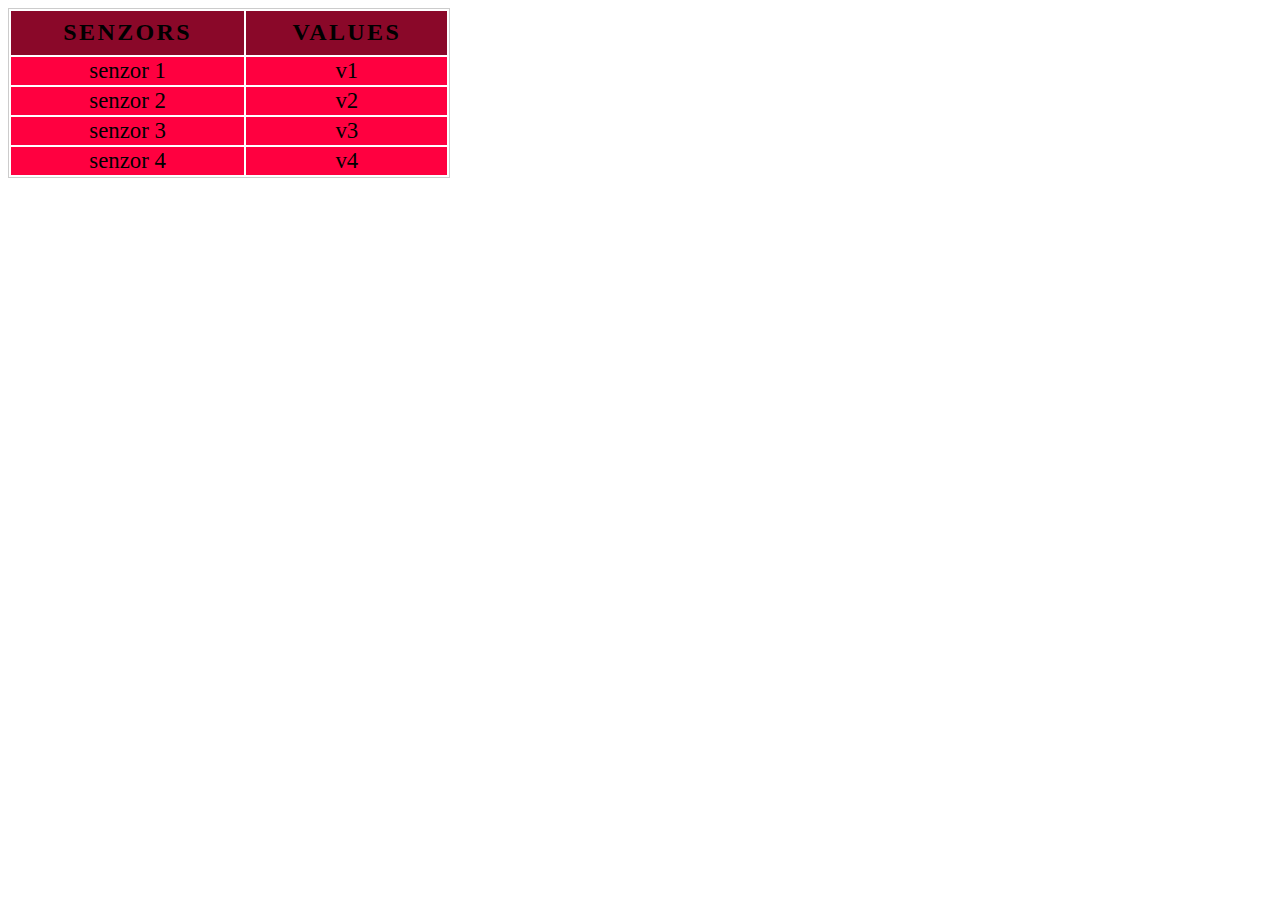
==== index.html @ 5ffd6c42 "Merge branch 'master' of https://github.com/Mojzisovci/O-clean" ====
<!DOCTYPE html>
<html lang="cs">
<head>
    <script
            src="https://code.jquery.com/jquery-3.3.1.min.js"
            integrity="sha256-FgpCb/KJQlLNfOu91ta32o/NMZxltwRo8QtmkMRdAu8="
            crossorigin="anonymous"></script>
    <meta charset="UTF-8">
    <title>Hackathon</title>
    <script src="script.js"></script>
    <link rel="stylesheet" type="text/css" href="design.css">
</head>
<body>   
<div>
    <table>
        <tr><th>Senzors</th><th>Values</th></tr>
        <tr><td class="sensor r">senzor 1</td><td class="senzor-data r" id="1">v1</td> </tr>
        <tr><td class="sensor r">senzor 2</td><td class="senzor-data r" id="2">v2</td></tr>
        <tr><td class="sensor r">senzor 3</td><td class="senzor-data r" id="3">v3</td></tr>
        <tr><td class="sensor r">senzor 4</td><td class="senzor-data r" id="4">v4</td></tr>
    </table>
</div>
</body>
</html>
---- design.css ----
table{
      table style=float:center;
		  text-align: center;
    	border: 1px solid #ccc;
  		width: 35%;
  		font-size: 1.5em;
}

body{  
       background-image: url("webdesign.png");
       background-attachment: fixed;
       background-position: center; 
}

td{
  background-color: #FF0040;
	font-size: .95em;x
	border: 1px solid #ddd;
 	

}

th{
	  background-color: #8A0829;
	  padding: .625em;
  	text-align: center;
  	padding: .35em;
  	letter-spacing: .1em;
  	text-transform: uppercase;
}
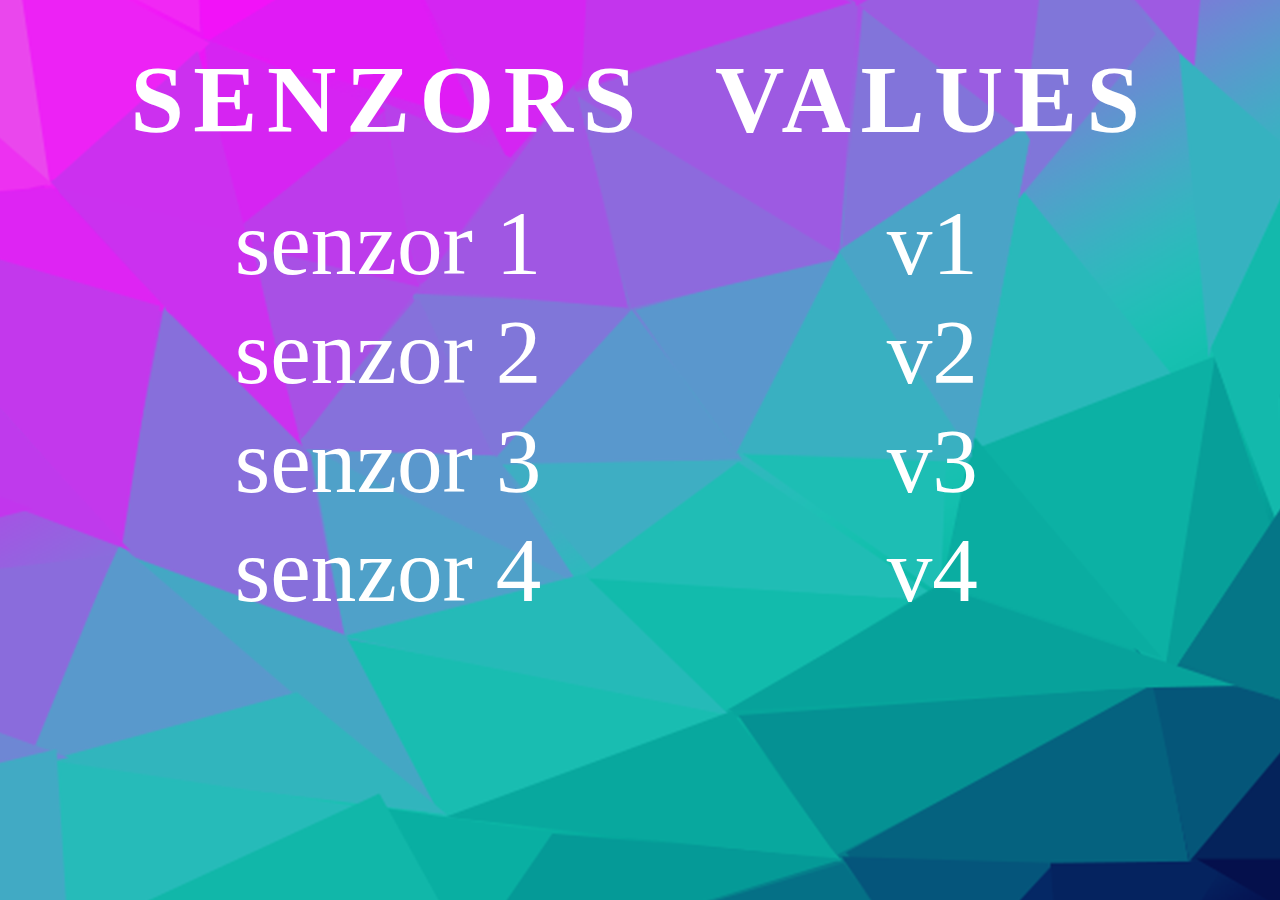
==== commit 10d31e69: "Front-end beta 1.0" ====
--- a/index.html
+++ b/index.html
@@ -13,7 +13,7 @@
 <body>   
 <div>
     <table>
-        <tr><th>Senzors</th><th>Values</th></tr>
+        <tr><th border-radius: 15px;>Senzors</th><th>Values</th></tr>
         <tr><td class="sensor r">senzor 1</td><td class="senzor-data r" id="1">v1</td> </tr>
         <tr><td class="sensor r">senzor 2</td><td class="senzor-data r" id="2">v2</td></tr>
         <tr><td class="sensor r">senzor 3</td><td class="senzor-data r" id="3">v3</td></tr>
--- a/design.css
+++ b/design.css
@@ -1,19 +1,23 @@
 table{
-      table style=float:center;
 		  text-align: center;
-    	border: 1px solid #ccc;
+      color: white;
   		width: 35%;
-  		font-size: 1.5em;
+  		font-size: 6em;
+      margin-left:auto; 
+      margin-right:auto;
+      width: 400px;
+      height: 220px;
 }
 
 body{  
-       background-image: url("webdesign.png");
+       background-image: url("finalbg.png");
        background-attachment: fixed;
        background-position: center; 
+       background-repeat: no-repeat;
 }
 
 td{
-  background-color: #FF0040;
+  //background-color:  #B404AE;
 	font-size: .95em;x
 	border: 1px solid #ddd;
  	
@@ -21,7 +25,7 @@
 }
 
 th{
-	  background-color: #8A0829;
+	  //background-color: #8A0829;
 	  padding: .625em;
   	text-align: center;
   	padding: .35em;
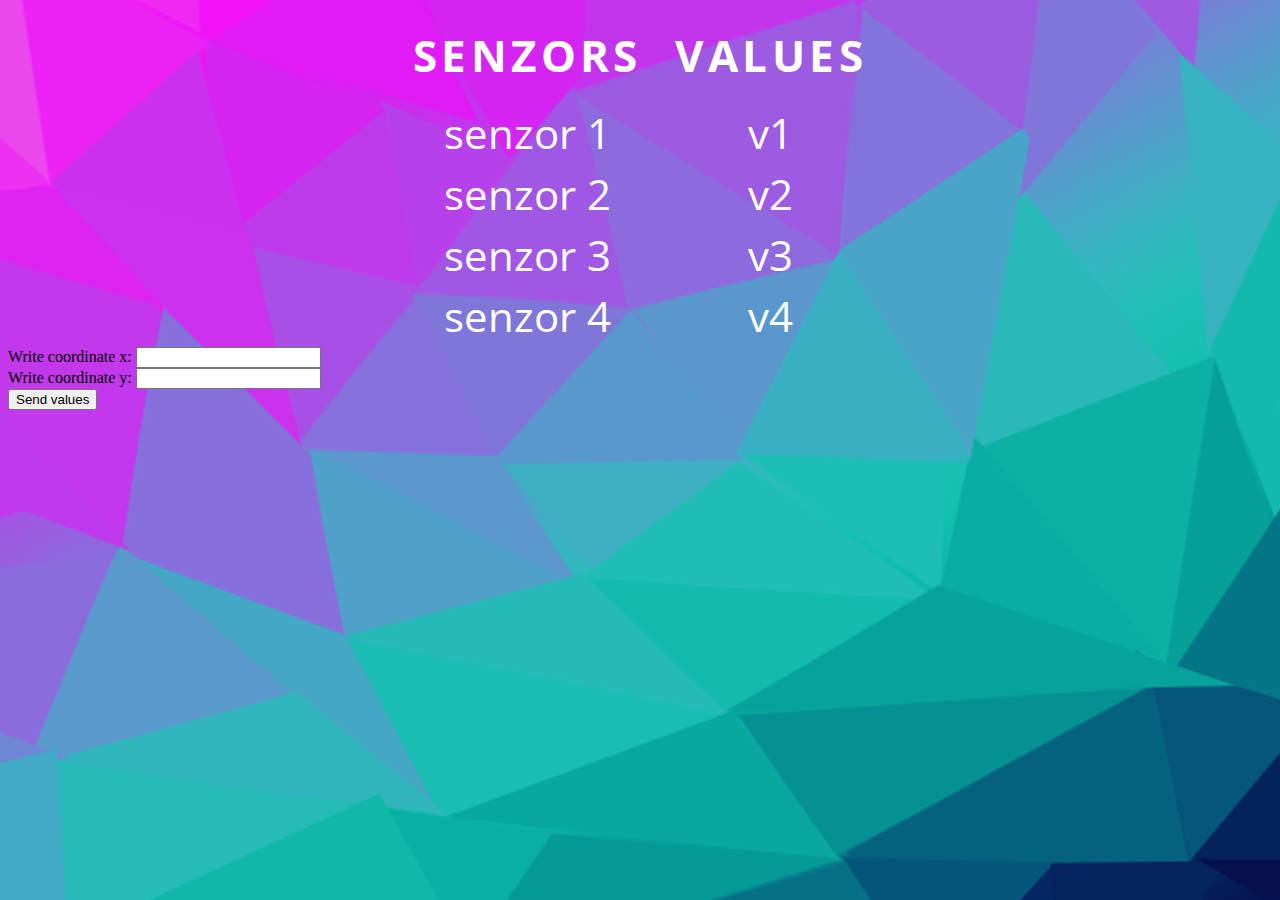
==== commit 29f0a707: "beta 2.3" ====
--- a/index.html
+++ b/index.html
@@ -9,8 +9,9 @@
     <title>Hackathon</title>
     <script src="script.js"></script>
     <link rel="stylesheet" type="text/css" href="design.css">
+    <link rel="stylesheet" type="text/css" href="//fonts.googleapis.com/css?family=Open+Sans" />
 </head>
-<body>   
+<body>
 <div>
     <table>
         <tr><th border-radius: 15px;>Senzors</th><th>Values</th></tr>
@@ -19,6 +20,21 @@
         <tr><td class="sensor r">senzor 3</td><td class="senzor-data r" id="3">v3</td></tr>
         <tr><td class="sensor r">senzor 4</td><td class="senzor-data r" id="4">v4</td></tr>
     </table>
+  
+<form method="post">
+  <div>
+    <label for="say">Write coordinate x: </label>
+    <input name="coo" id="x">
+  </div>
+  <div>
+    <label for="to">Write coordinate y: </label>
+    <input name="coo" id="y">
+  </div>
+  <div>
+    <button type="submit">Send values</button>
+  </div>
+</form>
+
 </div>
 </body>
 </html>--- a/design.css
+++ b/design.css
@@ -2,11 +2,14 @@
 		  text-align: center;
       color: white;
   		width: 35%;
-  		font-size: 6em;
+  		font-size: 44px;
       margin-left:auto; 
       margin-right:auto;
       width: 400px;
       height: 220px;
+      font-family: "Open Sans";
+
+
 }
 
 body{  
@@ -17,15 +20,13 @@
 }
 
 td{
-  //background-color:  #B404AE;
 	font-size: .95em;x
-	border: 1px solid #ddd;
+	border: 1px ;
  	
 
 }
 
 th{
-	  //background-color: #8A0829;
 	  padding: .625em;
   	text-align: center;
   	padding: .35em;
